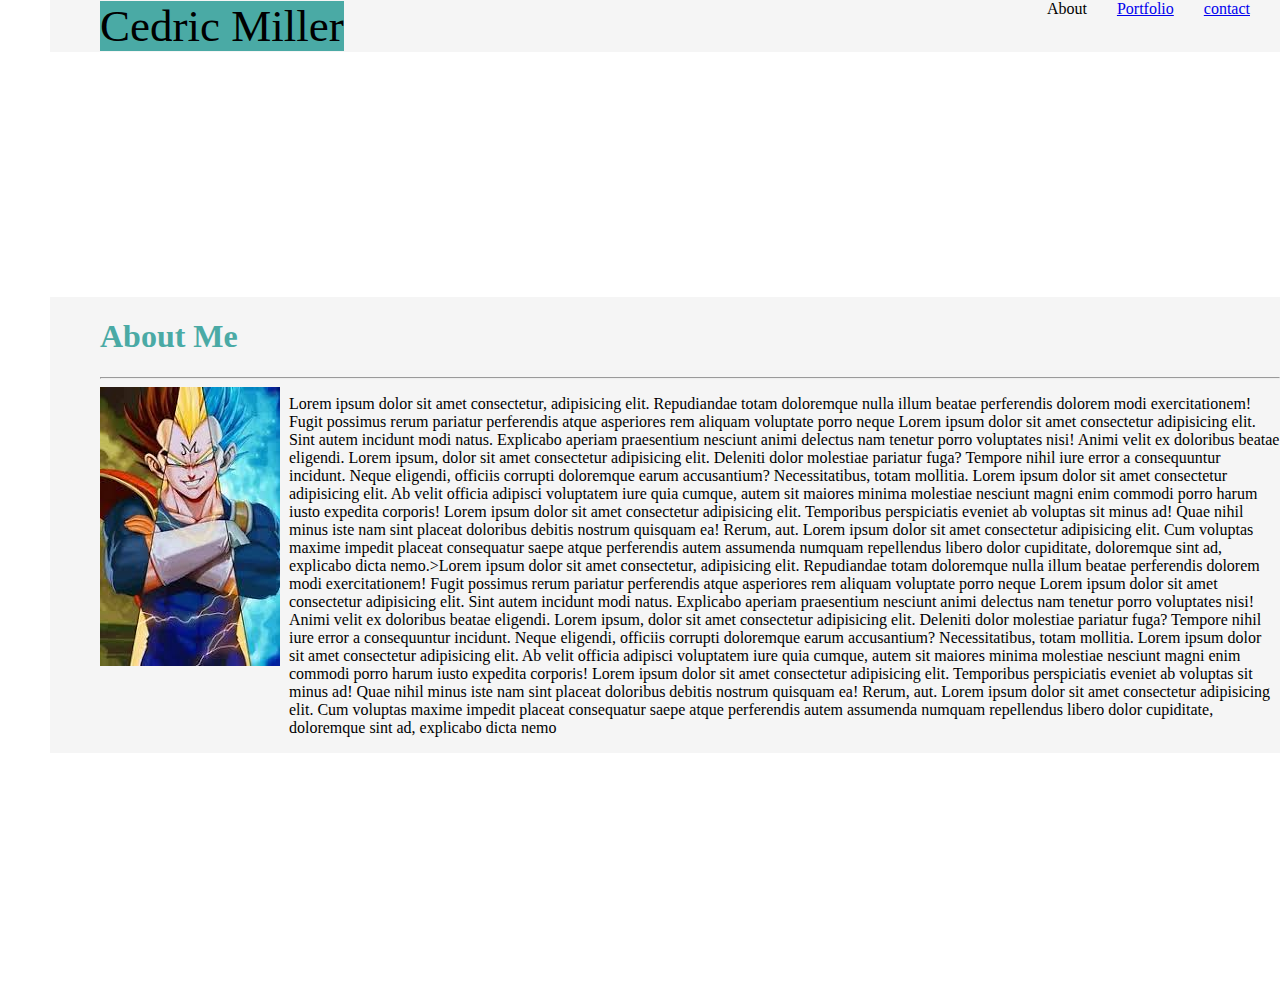
==== index.html @ 7ee2a198 "add homework" ====
<!DOCTYPE html>

<html>

<head>
  <meata charest="UTF-8">
    <en lang="english"></en>
    <title>first homework assignment</title>
    <link rel="stylesheet" href="style.css">
</head>

<body>

  <section class="new">
    <header>Cedric Miller</header>
    <span id="con"><a href="contact.html">contact</a></span>
    <span id="port"><a href="Portfolio.html">Portfolio</a></span>
    <span id="a">About</span>
  </section>

  <section class="new">
    <h1 id="lack">About Me</h1>

    <hr>

    <img src="./assets/images/images.jpg">

    <p style="padding-left:5cm;">Lorem ipsum dolor sit amet consectetur, adipisicing
      elit. Repudiandae
      totam
      doloremque nulla illum beatae perferendis dolorem modi exercitationem!
      Fugit
      possimus rerum pariatur perferendis atque asperiores rem aliquam voluptate
      porro neque Lorem ipsum dolor sit amet consectetur adipisicing elit. Sint
      autem incidunt modi natus. Explicabo aperiam praesentium nesciunt animi
      delectus nam tenetur porro voluptates nisi! Animi velit ex doloribus
      beatae eligendi. Lorem ipsum, dolor sit amet consectetur adipisicing elit.
      Deleniti dolor molestiae pariatur fuga? Tempore nihil iure error a
      consequuntur incidunt. Neque eligendi, officiis corrupti doloremque earum
      accusantium? Necessitatibus, totam mollitia. Lorem ipsum dolor sit amet
      consectetur adipisicing elit. Ab velit officia adipisci voluptatem iure
      quia cumque, autem sit maiores minima molestiae nesciunt magni enim
      commodi porro harum iusto expedita corporis! Lorem ipsum dolor sit amet
      consectetur adipisicing elit. Temporibus perspiciatis eveniet ab voluptas
      sit minus ad! Quae nihil minus iste nam sint placeat doloribus debitis
      nostrum quisquam ea! Rerum, aut. Lorem ipsum dolor sit amet consectetur
      adipisicing elit. Cum voluptas maxime impedit placeat consequatur saepe
      atque perferendis autem assumenda numquam repellendus libero dolor
      cupiditate, doloremque sint ad, explicabo dicta nemo.>Lorem ipsum dolor
      sit amet consectetur, adipisicing
      elit. Repudiandae
      totam
      doloremque nulla illum beatae perferendis dolorem modi exercitationem!
      Fugit
      possimus rerum pariatur perferendis atque asperiores rem aliquam voluptate
      porro neque Lorem ipsum dolor sit amet consectetur adipisicing elit. Sint
      autem incidunt modi natus. Explicabo aperiam praesentium nesciunt animi
      delectus nam tenetur porro voluptates nisi! Animi velit ex doloribus
      beatae eligendi. Lorem ipsum, dolor sit amet consectetur adipisicing elit.
      Deleniti dolor molestiae pariatur fuga? Tempore nihil iure error a
      consequuntur incidunt. Neque eligendi, officiis corrupti doloremque earum
      accusantium? Necessitatibus, totam mollitia. Lorem ipsum dolor sit amet
      consectetur adipisicing elit. Ab velit officia adipisci voluptatem iure
      quia
      cumque, autem sit maiores minima molestiae nesciunt magni enim commodi
      porro
      harum iusto expedita corporis! Lorem ipsum dolor sit amet consectetur
      adipisicing elit. Temporibus perspiciatis eveniet ab voluptas sit minus
      ad! Quae
      nihil minus iste nam sint placeat doloribus debitis nostrum quisquam ea!
      Rerum,
      aut. Lorem ipsum dolor sit amet consectetur adipisicing elit. Cum voluptas
      maxime impedit placeat consequatur saepe atque perferendis autem assumenda
      numquam repellendus libero dolor cupiditate, doloremque sint ad, explicabo
      dicta
      nemo</p>
  </section>





</body>

</html>
---- style.css ----
body {
  margin: 0px;
}

header {
  background: #4aaaa5;
  font-size: 45px;
  font-family: bold;
  display: inline;
}

.new {
  background: whitesmoke;
  margin: 0 0 245px 0;
  overflow: auto;
  margin-left:50px;
  padding-left:50px;
}

img {
  float: left;
}

#a {
  float: right;
  margin-right: 30px;
}
#port {
  float: right;
  margin-right: 30px;
}
#con {
  float: right;
  margin-right: 30px;
}
#new {
  padding: 20px;
}

#lack {
  color: #4aaaa5;
}
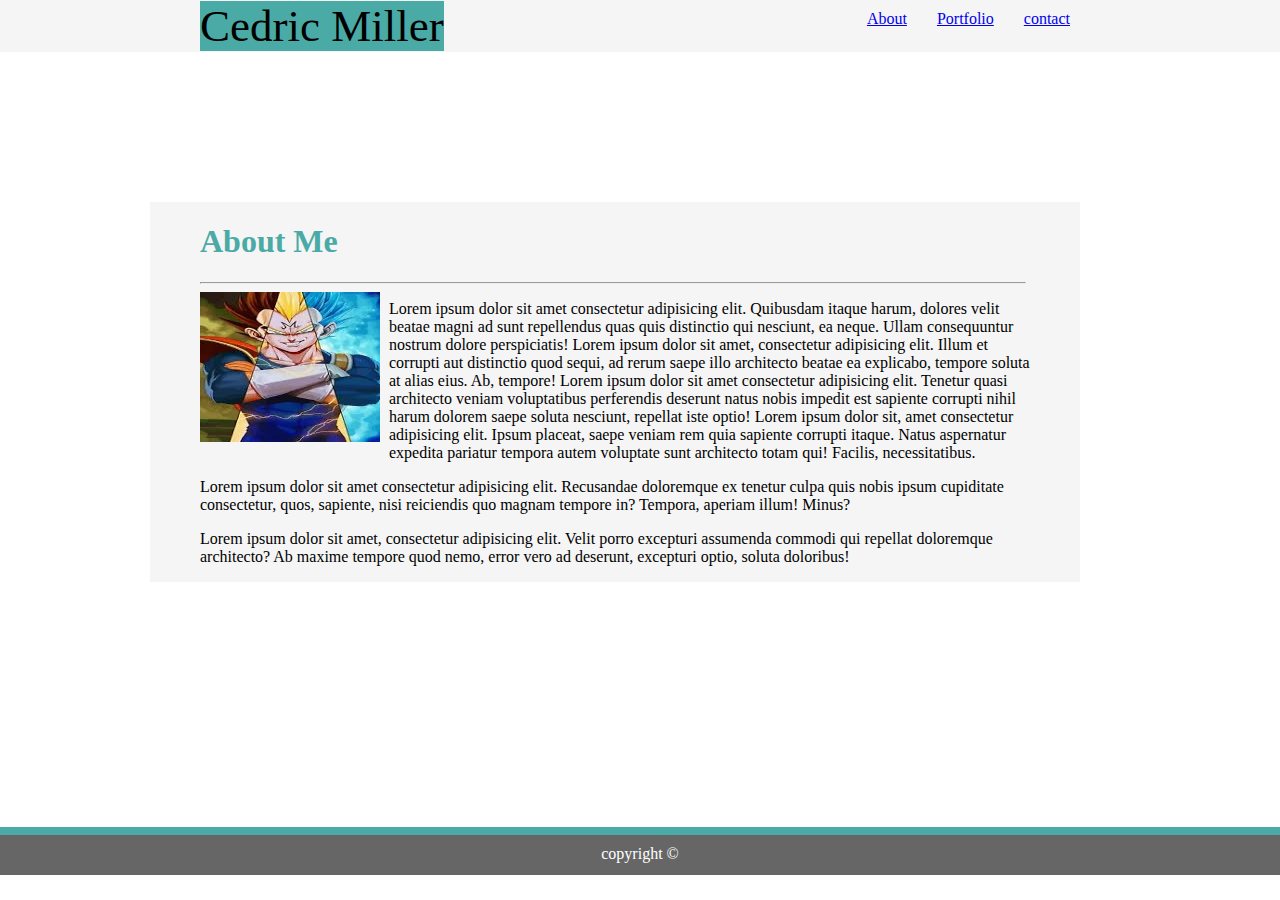
==== commit 9568a2c9: "modified portfolio" ====
--- a/index.html
+++ b/index.html
@@ -1,83 +1,58 @@
 <!DOCTYPE html>
 
-<html>
+<html lang="en">
 
 <head>
-  <meata charest="UTF-8">
-    <en lang="english"></en>
-    <title>first homework assignment</title>
-    <link rel="stylesheet" href="style.css">
+  <meta charset="UTF-8">
+  <meta name="viewport" content="width=device-width, initial-scale=1.0">
+  <meta http-equiv="X-UA-Compatible" content="ie=edge">
+  <title>first homework assignment</title>
+  <link rel="stylesheet" href="style.css">
 </head>
 
 <body>
 
-  <section class="new">
+  <section class="new"
+    style="padding-left:200px; margin-left:0px; margin-bottom:150px;">
     <header>Cedric Miller</header>
     <span id="con"><a href="contact.html">contact</a></span>
     <span id="port"><a href="Portfolio.html">Portfolio</a></span>
-    <span id="a">About</span>
+    <span id="a"><a href="index.html">About</a></span>
   </section>
 
-  <section class="new">
+  <section class="new"
+    style="margin-right:200px; padding-left:50px; margin-left:150px; padding-right:50px">
     <h1 id="lack">About Me</h1>
 
     <hr>
 
-    <img src="./assets/images/images.jpg">
+    <img id="img" src="./assets/images/images.jpg">
 
-    <p style="padding-left:5cm;">Lorem ipsum dolor sit amet consectetur, adipisicing
-      elit. Repudiandae
-      totam
-      doloremque nulla illum beatae perferendis dolorem modi exercitationem!
-      Fugit
-      possimus rerum pariatur perferendis atque asperiores rem aliquam voluptate
-      porro neque Lorem ipsum dolor sit amet consectetur adipisicing elit. Sint
-      autem incidunt modi natus. Explicabo aperiam praesentium nesciunt animi
-      delectus nam tenetur porro voluptates nisi! Animi velit ex doloribus
-      beatae eligendi. Lorem ipsum, dolor sit amet consectetur adipisicing elit.
-      Deleniti dolor molestiae pariatur fuga? Tempore nihil iure error a
-      consequuntur incidunt. Neque eligendi, officiis corrupti doloremque earum
-      accusantium? Necessitatibus, totam mollitia. Lorem ipsum dolor sit amet
-      consectetur adipisicing elit. Ab velit officia adipisci voluptatem iure
-      quia cumque, autem sit maiores minima molestiae nesciunt magni enim
-      commodi porro harum iusto expedita corporis! Lorem ipsum dolor sit amet
-      consectetur adipisicing elit. Temporibus perspiciatis eveniet ab voluptas
-      sit minus ad! Quae nihil minus iste nam sint placeat doloribus debitis
-      nostrum quisquam ea! Rerum, aut. Lorem ipsum dolor sit amet consectetur
-      adipisicing elit. Cum voluptas maxime impedit placeat consequatur saepe
-      atque perferendis autem assumenda numquam repellendus libero dolor
-      cupiditate, doloremque sint ad, explicabo dicta nemo.>Lorem ipsum dolor
-      sit amet consectetur, adipisicing
-      elit. Repudiandae
-      totam
-      doloremque nulla illum beatae perferendis dolorem modi exercitationem!
-      Fugit
-      possimus rerum pariatur perferendis atque asperiores rem aliquam voluptate
-      porro neque Lorem ipsum dolor sit amet consectetur adipisicing elit. Sint
-      autem incidunt modi natus. Explicabo aperiam praesentium nesciunt animi
-      delectus nam tenetur porro voluptates nisi! Animi velit ex doloribus
-      beatae eligendi. Lorem ipsum, dolor sit amet consectetur adipisicing elit.
-      Deleniti dolor molestiae pariatur fuga? Tempore nihil iure error a
-      consequuntur incidunt. Neque eligendi, officiis corrupti doloremque earum
-      accusantium? Necessitatibus, totam mollitia. Lorem ipsum dolor sit amet
-      consectetur adipisicing elit. Ab velit officia adipisci voluptatem iure
-      quia
-      cumque, autem sit maiores minima molestiae nesciunt magni enim commodi
-      porro
-      harum iusto expedita corporis! Lorem ipsum dolor sit amet consectetur
-      adipisicing elit. Temporibus perspiciatis eveniet ab voluptas sit minus
-      ad! Quae
-      nihil minus iste nam sint placeat doloribus debitis nostrum quisquam ea!
-      Rerum,
-      aut. Lorem ipsum dolor sit amet consectetur adipisicing elit. Cum voluptas
-      maxime impedit placeat consequatur saepe atque perferendis autem assumenda
-      numquam repellendus libero dolor cupiditate, doloremque sint ad, explicabo
-      dicta
-      nemo</p>
+    <p style="padding-left:5cm;">Lorem ipsum dolor sit amet consectetur
+      adipisicing elit. Quibusdam itaque harum, dolores velit beatae magni ad
+      sunt repellendus quas quis distinctio qui nesciunt,   ea neque. Ullam
+      consequuntur nostrum dolore perspiciatis! Lorem ipsum dolor sit amet,
+      consectetur adipisicing elit. Illum et corrupti aut distinctio quod sequi,
+      ad rerum saepe illo architecto beatae ea explicabo, tempore soluta at
+      alias eius. Ab, tempore! Lorem ipsum dolor sit amet consectetur
+      adipisicing elit. Tenetur quasi architecto veniam voluptatibus perferendis
+      deserunt natus nobis impedit est sapiente corrupti nihil harum dolorem
+      saepe soluta nesciunt, repellat iste optio! Lorem ipsum dolor sit, amet
+      consectetur adipisicing elit. Ipsum placeat, saepe veniam rem quia
+      sapiente corrupti itaque. Natus aspernatur expedita pariatur tempora autem
+      voluptate sunt architecto totam qui! Facilis, necessitatibus.</p>
+
+    <p>Lorem ipsum dolor sit amet consectetur adipisicing elit. Recusandae
+      doloremque ex tenetur culpa quis nobis ipsum cupiditate consectetur, quos,
+      sapiente, nisi reiciendis quo magnam tempore in? Tempora, aperiam illum!
+      Minus?</p>
+
+    <p>Lorem ipsum dolor sit amet, consectetur adipisicing elit. Velit porro
+      excepturi assumenda commodi qui repellat doloremque architecto? Ab maxime
+      tempore quod nemo, error vero ad deserunt, excepturi optio, soluta
+      doloribus!</p>
   </section>
-
-
-
+  <footer>copyright &#169;</footer> 
 
 
 </body>
--- a/style.css
+++ b/style.css
@@ -13,25 +13,26 @@
   background: whitesmoke;
   margin: 0 0 245px 0;
   overflow: auto;
-  margin-left:50px;
-  padding-left:50px;
-}
-
-img {
-  float: left;
+  margin-left: 50px;
+  padding-left: 200px;
 }
 
 #a {
   float: right;
   margin-right: 30px;
+  padding-top: 10px;
 }
+
 #port {
   float: right;
   margin-right: 30px;
+  padding-top: 10px;
 }
 #con {
   float: right;
   margin-right: 30px;
+  padding-top: 10px;
+  padding-right: 180px;
 }
 #new {
   padding: 20px;
@@ -40,3 +41,48 @@
 #lack {
   color: #4aaaa5;
 }
+#line {
+  margin-inline-end: 6.2cm;
+}
+footer {
+  text-align: center;
+  background: #666666;
+  height: 30px;
+  padding-top: 10px;
+  color: white;
+  border-top: 8px solid #4aaaa5;
+}
+
+#img {
+  width: 180px;
+  height: 150px;
+  float: left;
+}
+#img1 {
+  padding-right: 35px;
+  float: left;
+}
+
+#img2 {
+  padding-right: 30px;
+  margin-right:300px;
+  float:left;
+}
+
+#img3 {
+  padding-right: 30px;
+  padding-top: 60px;
+  float:left;
+}
+
+#img4 {
+  padding-right: 35px;
+  float:left;
+}
+
+#img5 {
+  padding-right: 30px;
+}
+hr {
+  margin-inline-end: 0.1cm;
+}
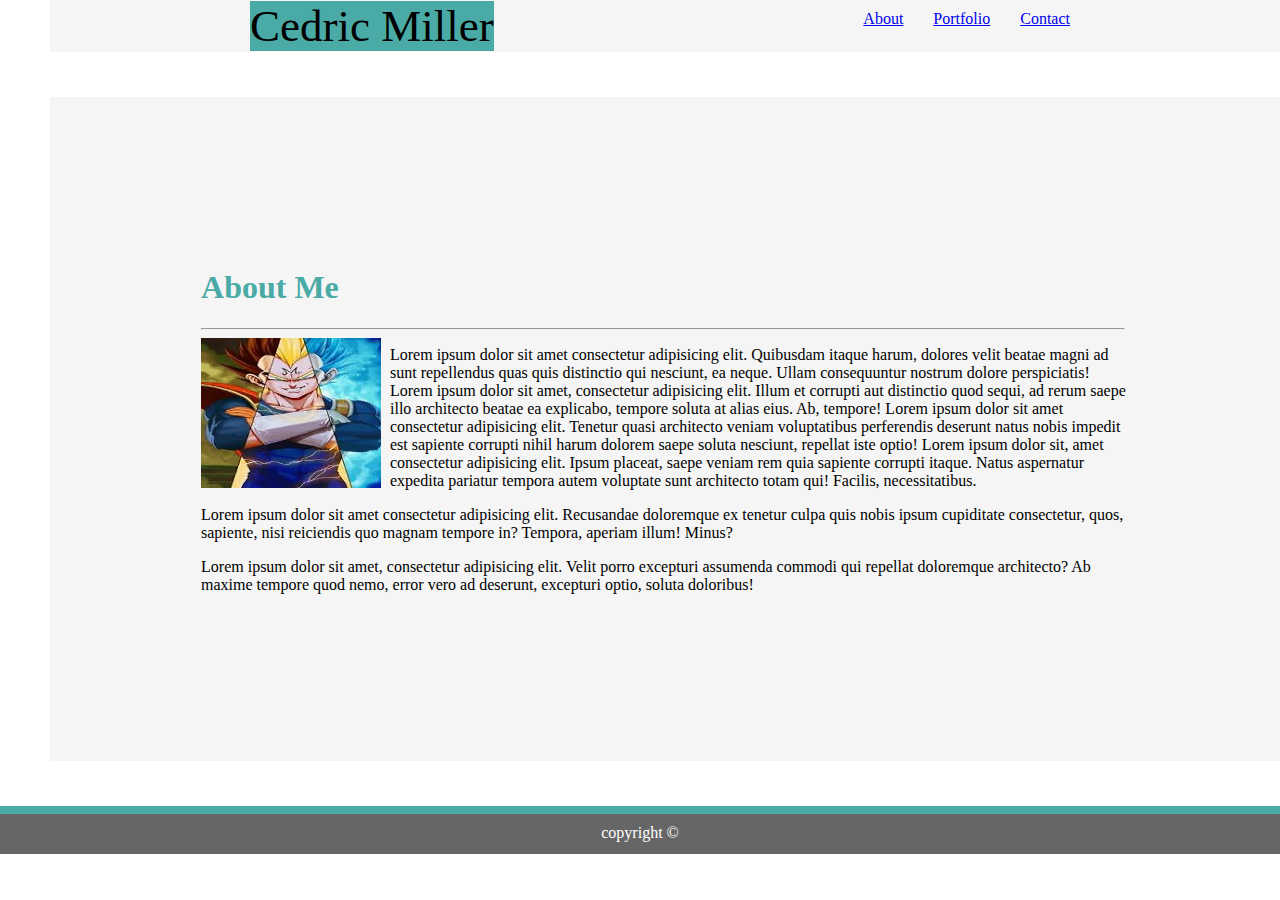
==== commit 319504ff: "change examples for kodono" ====
--- a/index.html
+++ b/index.html
@@ -1,60 +1,63 @@
 <!DOCTYPE html>
 
 <html lang="en">
+  <head>
+    <meta charset="UTF-8" />
+    <meta name="viewport" content="width=device-width, initial-scale=1.0" />
+    <meta http-equiv="X-UA-Compatible" content="ie=edge" />
+    <title>first homework assignment</title>
+    <link rel="stylesheet" href="style.css" />
+  </head>
 
-<head>
-  <meta charset="UTF-8">
-  <meta name="viewport" content="width=device-width, initial-scale=1.0">
-  <meta http-equiv="X-UA-Compatible" content="ie=edge">
-  <title>first homework assignment</title>
-  <link rel="stylesheet" href="style.css">
-</head>
+  <body>
+    <section class="newNav">
+      <!-- style="padding-left:200px; margin-left:0px; margin-bottom:150px;" -->
+      <header>Cedric Miller</header>
+      <span class="navPositioner navMakeItwork"
+        ><a href="contact.html">Contact</a></span
+      >
+      <span class="navPositioner"><a href="portfolio.html">Portfolio</a></span>
+      <span class="navPositioner"><a href="index.html">About</a></span>
+    </section>
 
-<body>
+    <section class="newMainSpace">
+      <!-- style="margin-right:200px; padding-left:50px; margin-left:150px; padding-right:50px" -->
+      <h1 id="lack">About Me</h1>
 
-  <section class="new"
-    style="padding-left:200px; margin-left:0px; margin-bottom:150px;">
-    <header>Cedric Miller</header>
-    <span id="con"><a href="contact.html">contact</a></span>
-    <span id="port"><a href="Portfolio.html">Portfolio</a></span>
-    <span id="a"><a href="index.html">About</a></span>
-  </section>
+      <hr />
 
-  <section class="new"
-    style="margin-right:200px; padding-left:50px; margin-left:150px; padding-right:50px">
-    <h1 id="lack">About Me</h1>
+      <img id="img" src="./assets/images/images.jpg" />
 
-    <hr>
+      <p style="padding-left:5cm;">
+        Lorem ipsum dolor sit amet consectetur adipisicing elit. Quibusdam
+        itaque harum, dolores velit beatae magni ad sunt repellendus quas quis
+        distinctio qui nesciunt, ea neque. Ullam consequuntur nostrum dolore
+        perspiciatis! Lorem ipsum dolor sit amet, consectetur adipisicing elit.
+        Illum et corrupti aut distinctio quod sequi, ad rerum saepe illo
+        architecto beatae ea explicabo, tempore soluta at alias eius. Ab,
+        tempore! Lorem ipsum dolor sit amet consectetur adipisicing elit.
+        Tenetur quasi architecto veniam voluptatibus perferendis deserunt natus
+        nobis impedit est sapiente corrupti nihil harum dolorem saepe soluta
+        nesciunt, repellat iste optio! Lorem ipsum dolor sit, amet consectetur
+        adipisicing elit. Ipsum placeat, saepe veniam rem quia sapiente corrupti
+        itaque. Natus aspernatur expedita pariatur tempora autem voluptate sunt
+        architecto totam qui! Facilis, necessitatibus.
+      </p>
 
-    <img id="img" src="./assets/images/images.jpg">
+      <p>
+        Lorem ipsum dolor sit amet consectetur adipisicing elit. Recusandae
+        doloremque ex tenetur culpa quis nobis ipsum cupiditate consectetur,
+        quos, sapiente, nisi reiciendis quo magnam tempore in? Tempora, aperiam
+        illum! Minus?
+      </p>
 
-    <p style="padding-left:5cm;">Lorem ipsum dolor sit amet consectetur
-      adipisicing elit. Quibusdam itaque harum, dolores velit beatae magni ad
-      sunt repellendus quas quis distinctio qui nesciunt,   ea neque. Ullam
-      consequuntur nostrum dolore perspiciatis! Lorem ipsum dolor sit amet,
-      consectetur adipisicing elit. Illum et corrupti aut distinctio quod sequi,
-      ad rerum saepe illo architecto beatae ea explicabo, tempore soluta at
-      alias eius. Ab, tempore! Lorem ipsum dolor sit amet consectetur
-      adipisicing elit. Tenetur quasi architecto veniam voluptatibus perferendis
-      deserunt natus nobis impedit est sapiente corrupti nihil harum dolorem
-      saepe soluta nesciunt, repellat iste optio! Lorem ipsum dolor sit, amet
-      consectetur adipisicing elit. Ipsum placeat, saepe veniam rem quia
-      sapiente corrupti itaque. Natus aspernatur expedita pariatur tempora autem
-      voluptate sunt architecto totam qui! Facilis, necessitatibus.</p>
-
-    <p>Lorem ipsum dolor sit amet consectetur adipisicing elit. Recusandae
-      doloremque ex tenetur culpa quis nobis ipsum cupiditate consectetur, quos,
-      sapiente, nisi reiciendis quo magnam tempore in? Tempora, aperiam illum!
-      Minus?</p>
-
-    <p>Lorem ipsum dolor sit amet, consectetur adipisicing elit. Velit porro
-      excepturi assumenda commodi qui repellat doloremque architecto? Ab maxime
-      tempore quod nemo, error vero ad deserunt, excepturi optio, soluta
-      doloribus!</p>
-  </section>
-  <footer>copyright &#169;</footer> 
-
-
-</body>
-
-</html>+      <p>
+        Lorem ipsum dolor sit amet, consectetur adipisicing elit. Velit porro
+        excepturi assumenda commodi qui repellat doloremque architecto? Ab
+        maxime tempore quod nemo, error vero ad deserunt, excepturi optio,
+        soluta doloribus!
+      </p>
+    </section>
+    <footer>copyright &#169;</footer>
+  </body>
+</html>
--- a/style.css
+++ b/style.css
@@ -9,31 +9,33 @@
   display: inline;
 }
 
-.new {
+.newNav {
   background: whitesmoke;
-  margin: 0 0 245px 0;
+  margin: 0 0 45px 0;
   overflow: auto;
   margin-left: 50px;
   padding-left: 200px;
 }
 
-#a {
+.newMainSpace {
+  background: whitesmoke;
+  margin: 0 0 45px 0;
+  overflow: auto;
+  margin-left: 50px;
+  padding-left: 200px;
+  padding: 11.8%;
+}
+
+.navPositioner {
   float: right;
   margin-right: 30px;
   padding-top: 10px;
 }
 
-#port {
-  float: right;
-  margin-right: 30px;
-  padding-top: 10px;
-}
-#con {
-  float: right;
-  margin-right: 30px;
-  padding-top: 10px;
+.navMakeItwork {
   padding-right: 180px;
 }
+
 #new {
   padding: 20px;
 }
@@ -58,31 +60,19 @@
   height: 150px;
   float: left;
 }
-#img1 {
-  padding-right: 35px;
+
+/* portfolio.html */
+.theOneClass {
   float: left;
+  margin: 30px 30px 30px 0;
 }
 
-#img2 {
-  padding-right: 30px;
-  margin-right:300px;
-  float:left;
+.notTooWideBox {
+  width: 450px;
+  padding: 20px 20px 20px 0;
+  overflow: auto;
 }
 
-#img3 {
-  padding-right: 30px;
-  padding-top: 60px;
-  float:left;
-}
-
-#img4 {
-  padding-right: 35px;
-  float:left;
-}
-
-#img5 {
-  padding-right: 30px;
-}
 hr {
   margin-inline-end: 0.1cm;
 }
